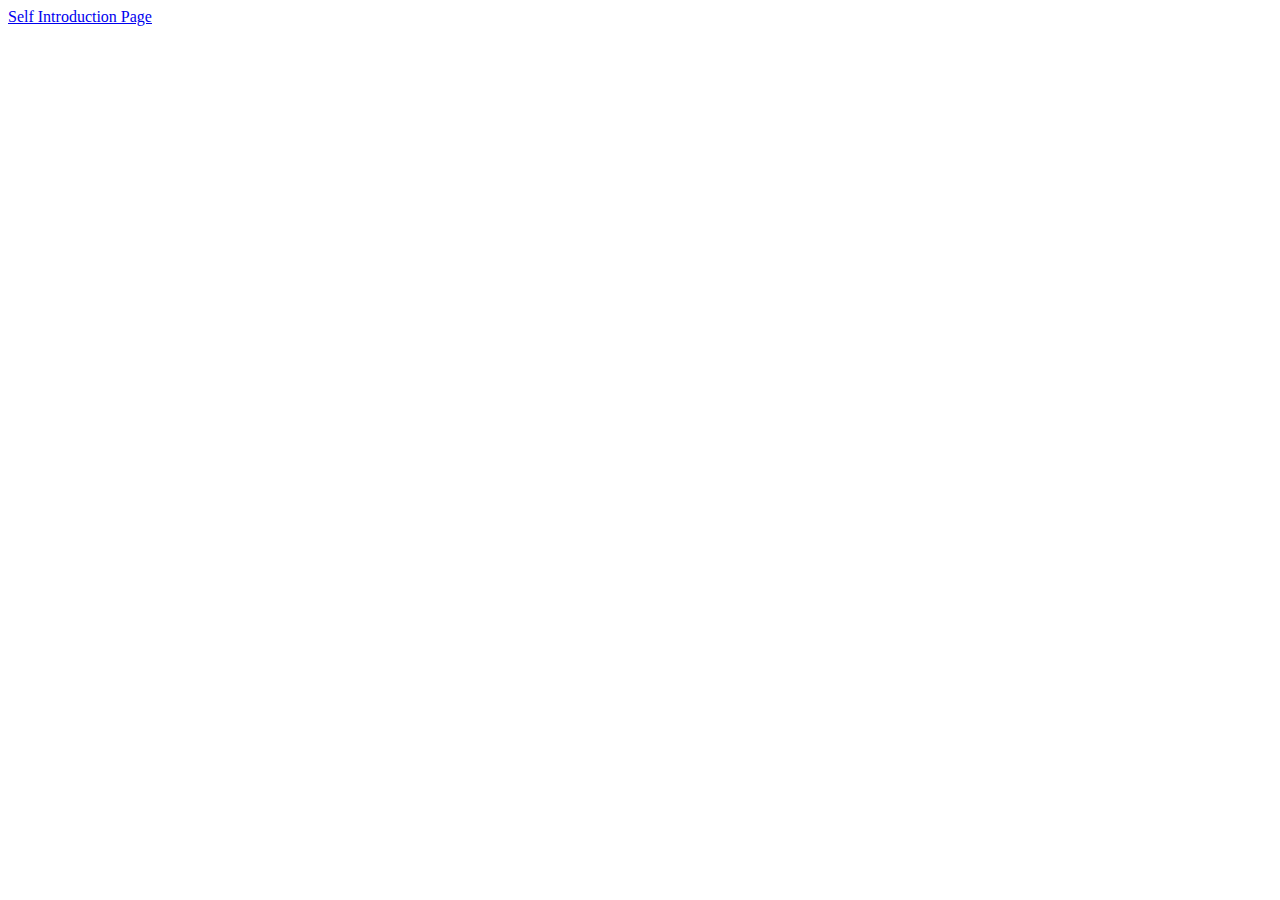
==== resume.html @ 501bcca0 "Added resume.html to the file." ====
<!DOCTYPE html>
<html lang="en">

<head>

<meta charset="utf-8" />
<meta name="keywords" content="key, words" />
<meta name="description" content="description" />

<link rel="stylesheet" href="stylesheet.css" type="text/css" />
<link rel="icon" href="favicon.ico" type="image/x-icon" />

<title>Resume</title>

</head>
<body>
<a href="./index.html"> Self Introduction Page</a>
</body>
</html>
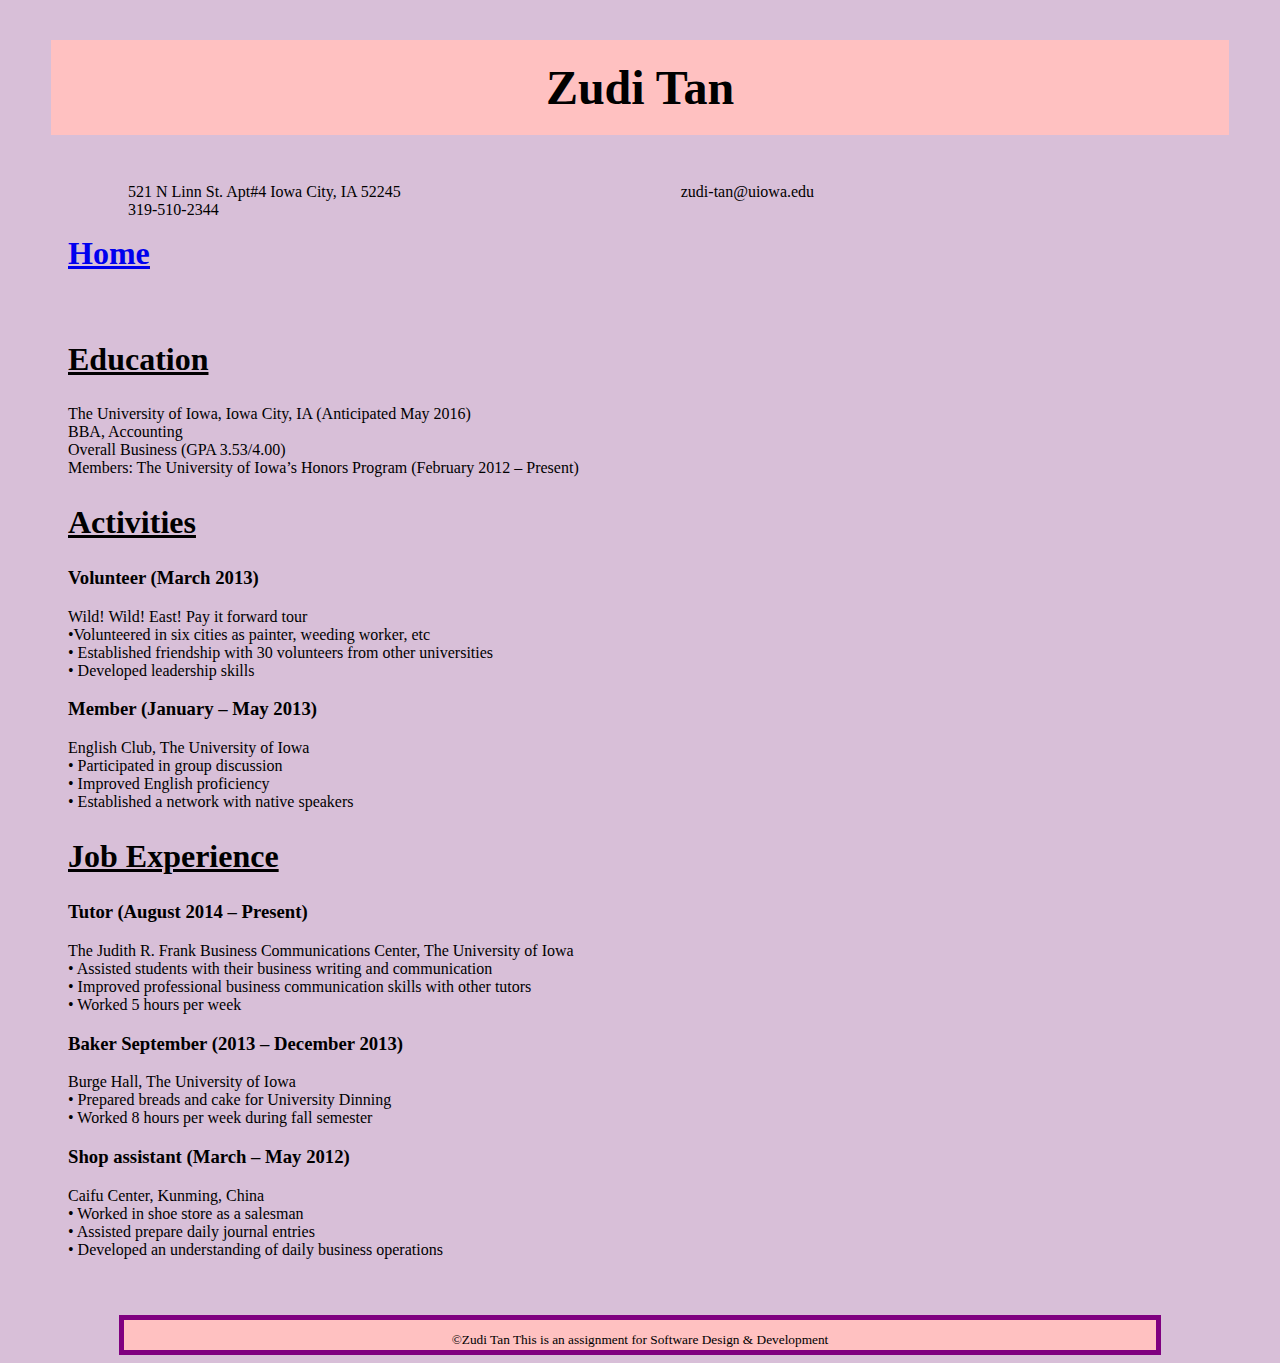
==== commit 33eb6cac: "last version" ====
--- a/resume.html
+++ b/resume.html
@@ -2,18 +2,99 @@
 <html lang="en">
 
 <head>
+	<meta charset="utf-8" />
+	
+	<link rel="stylesheet" href="styles.css" type="text/css" />
+	<title>Resume</title>
+</head>
 
-<meta charset="utf-8" />
-<meta name="keywords" content="key, words" />
-<meta name="description" content="description" />
 
-<link rel="stylesheet" href="stylesheet.css" type="text/css" />
-<link rel="icon" href="favicon.ico" type="image/x-icon" />
+<body>
 
-<title>Resume</title>
 
-</head>
-<body>
-<a href="./index.html"> Self Introduction Page</a>
+<header>
+<h1>
+Zudi Tan 
+</h1>
+
+
+<ul id=e>
+		<li id=r>521 N Linn St. Apt#4 Iowa City, IA 52245</li id=r>
+		<li id=r>zudi‐tan@uiowa.edu</li id=r>                                   
+		<li id=r>319-510-2344 </li id=r>
+		 <br>
+</ul id=e>
+
+<h4><a href="./index.html">Home</a></h4>
+
+</header>
+
+
+
+<section id=q>
+<h2>Education</h2>
+
+	<p>
+	The University of Iowa, Iowa City, IA (Anticipated May 2016)<br>
+	BBA, Accounting<br>
+	Overall Business (GPA 3.53/4.00)<br>
+	Members: The University of Iowa’s Honors Program (February 2012 – Present)<br>
+	</p>
+	
+<h2>Activities</h2>
+
+<h3>Volunteer (March 2013)</h3>
+<p>
+Wild! Wild! East! Pay it forward tour <br>
+•Volunteered in six cities as painter, weeding worker, etc<br>
+• Established friendship with 30 volunteers from other universities<br>
+• Developed leadership skills<br>
+</p>
+<h3>Member (January – May 2013)</h3>
+<p>
+English Club, The University of Iowa<br>
+• Participated in group discussion<br>
+• Improved English proficiency<br>
+• Established a network with native speakers<br>
+</p>
+
+<h2>Job Experience</h2>
+<h3>Tutor (August 2014 – Present)</h3>
+<p>
+The Judith R. Frank Business Communications Center, The University of Iowa<br>
+• Assisted students with their business writing and communication<br>
+• Improved professional business communication skills with other tutors<br>
+• Worked 5 hours per week<br>
+</p>
+
+<h3>Baker September (2013 – December 2013) </h3>
+<p>
+Burge Hall, The University of Iowa<br>
+• Prepared breads and cake for University Dinning<br>
+• Worked 8 hours per week during fall semester<br>
+</p>
+
+<h3>Shop assistant (March – May 2012)</h3>
+<p>
+Caifu Center, Kunming, China<br>
+• Worked in shoe store as a salesman<br>
+• Assisted prepare daily journal entries<br>
+• Developed an understanding of daily business operations<br>
+</p>
+
+</section id=q>
+
+<footer>
+	<small>©Zudi Tan This is an assignment for Software Design & Development</small>
+
+
+
+
+
+
+
+
+
+
 </body>
 </html>
--- a/styles.css
+++ b/styles.css
@@ -0,0 +1,118 @@
+body {
+font-family: Times NewRoman;
+background-color: #D8BFD8
+
+}
+
+header{
+	overflow:hidden;
+}
+
+h1 {	
+	font-size:3em;
+	text-align: center;
+	background-color:#FFC1C1;
+	width:90%;
+	height:80%;
+	margin-right:auto;
+	margin-left:auto;
+	padding: 20px;
+}
+
+h2 {
+	font-size:2em;
+	font-weight:bold;
+	text-decoration: underline;
+}
+
+h4 {
+	font-size:2em;
+	font-weight:bold;
+	text-decoration: underline;
+	margin-left: 60px;
+	
+}
+
+section {
+	margin-right:5px;
+	margin-left:5px;
+}
+
+
+nav {
+	font-size:2em;
+	width:25%;
+	float:right;
+	padding-bottom: 10px;
+}
+nav li{
+	float: left;
+	margin: 5px;
+}
+nav ul {
+	list-style-type:none;
+}
+
+#e {margin-right:0px;
+	margin-left:80px;
+	list-style-type:none;
+	float:right;
+	
+	
+}
+ 
+#r {
+	float:left;
+	margin-right:280px;
+}
+
+p {
+	font-size:1em;
+	text-align:left;
+}
+
+
+img {
+	height:330px;
+	width:380px;
+	float:center;
+	margin: 0px 0px 5px 5px;
+}
+
+footer {
+	text-align:center;
+	width:80%;
+	background-color:#FFC1C1;
+	margin-top:1000px;
+	margin-left:auto;
+	margin-right:auto;
+	height:10px;
+	padding:10px;
+	border-color:purple;
+	border-style:solid;
+	border-width:5px;
+}
+
+#c {
+	float:right;
+	margin-left:0px;
+	
+}
+
+#b {
+	float: left;
+	margin-right:0px;
+}
+
+
+#a {
+	width:40%;
+	float:left;
+	margin-left:80px;
+}
+
+#q{
+	float:left;
+	margin-left:60px;
+}
+
